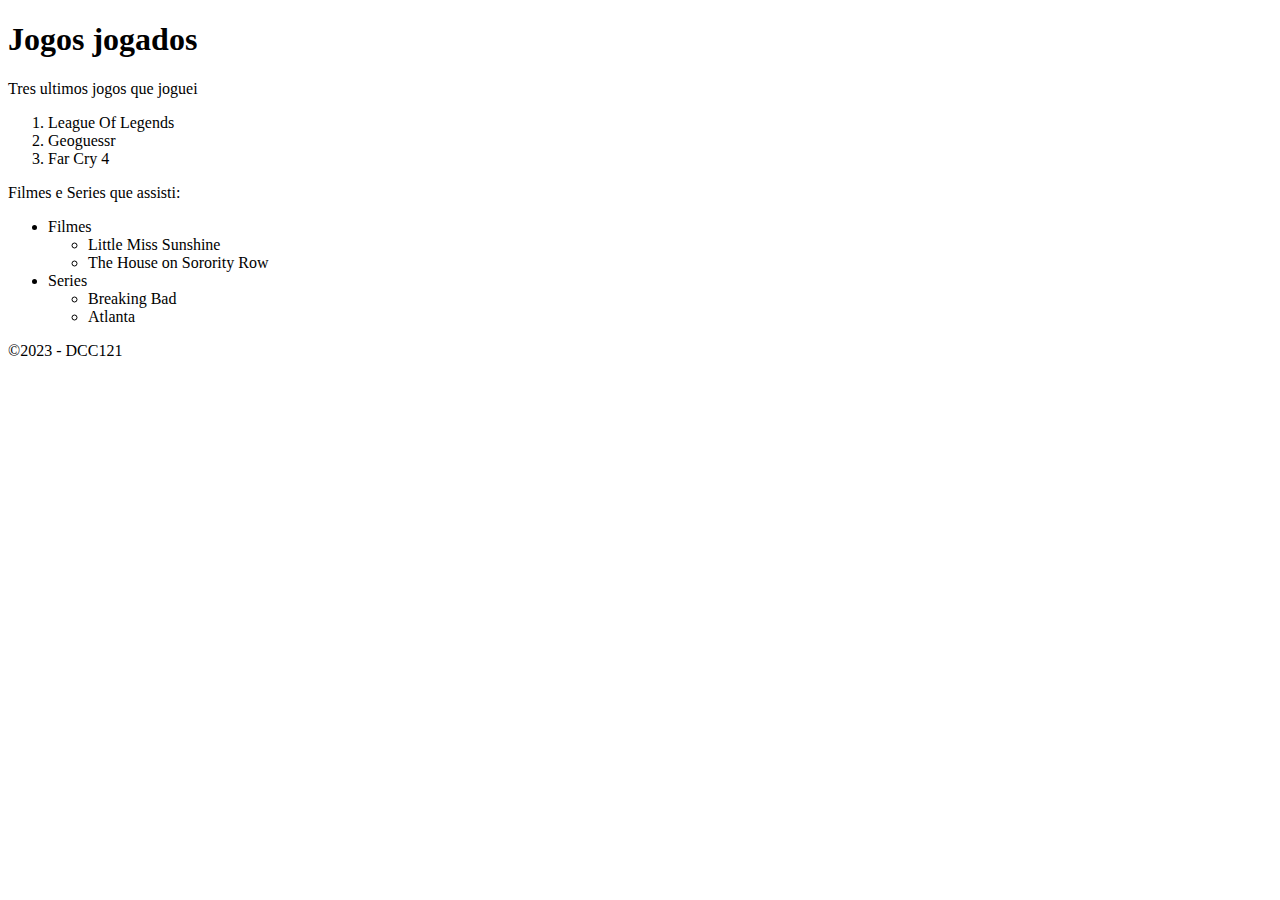
==== listas.html @ 4b48bbcb "renomeando" ====
<!DOCTYPE html>
<html lang="pt">
<head> 
    <meta charset="UTF-8"/>
    <meta http-equiv="X-UA-Compatible" content="IE=edge">
    <meta name="viewport" content="width=device-width, initial-scale=1.0"/>
    <title>Jogos jogados</title>
</head>
<body> 
    <header>
        <h1>Jogos jogados</h1>
    </header>
    <main> 
    </p>Tres ultimos jogos que joguei<p>

 <ol>
    <li>League Of Legends </li>
    <li>Geoguessr </li>
    <li>Far Cry 4 </li>
 </ol>

    <p>Filmes e Series que assisti: </p>
    <ul>
        <li>
            <div>Filmes</div>
        <ul>
            <li>Little Miss Sunshine</li>
            <li>The House on Sorority Row</li>
        </ul>
        </li>
        <li>
            <div>Series</div>
            <ul>
                <li>Breaking Bad</li>
                <li>Atlanta</li>
            </ul>
        </li>
    </ul>
    </main>
    <footer>
        &copy;2023 - DCC121
    </footer>

</body>
</html>
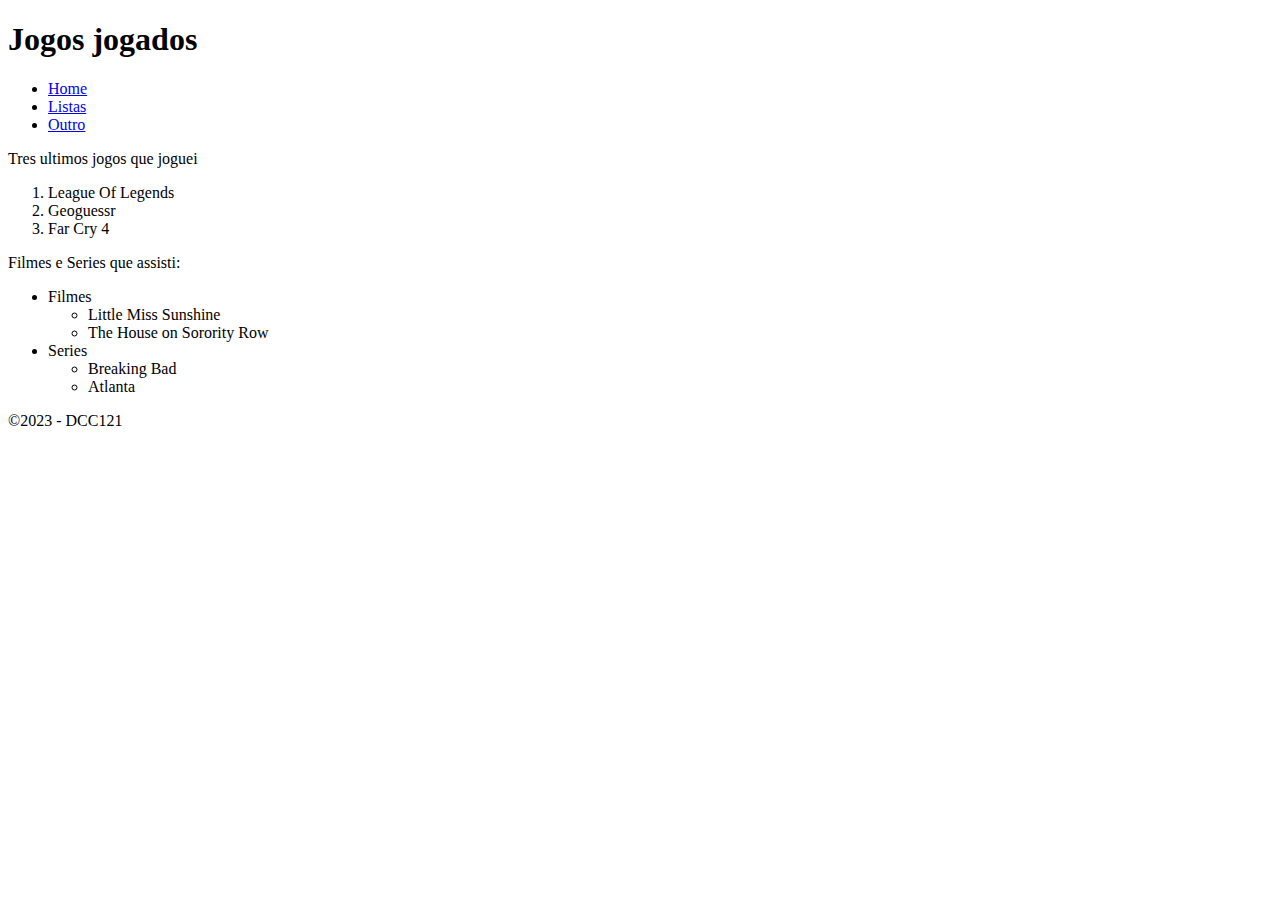
==== commit fada60ed: "adiciona navegacao em todas as paginas" ====
--- a/listas.html
+++ b/listas.html
@@ -9,6 +9,13 @@
 <body> 
     <header>
         <h1>Jogos jogados</h1>
+        <nav> 
+            <ul>
+                <li> <a href="index.html">Home</a></li>
+                <li> <a href="listas.html">Listas</a></li>
+                <li> <a href="outro.html">Outro</a></li>
+            </ul>
+            </nav>
     </header>
     <main> 
     </p>Tres ultimos jogos que joguei<p>
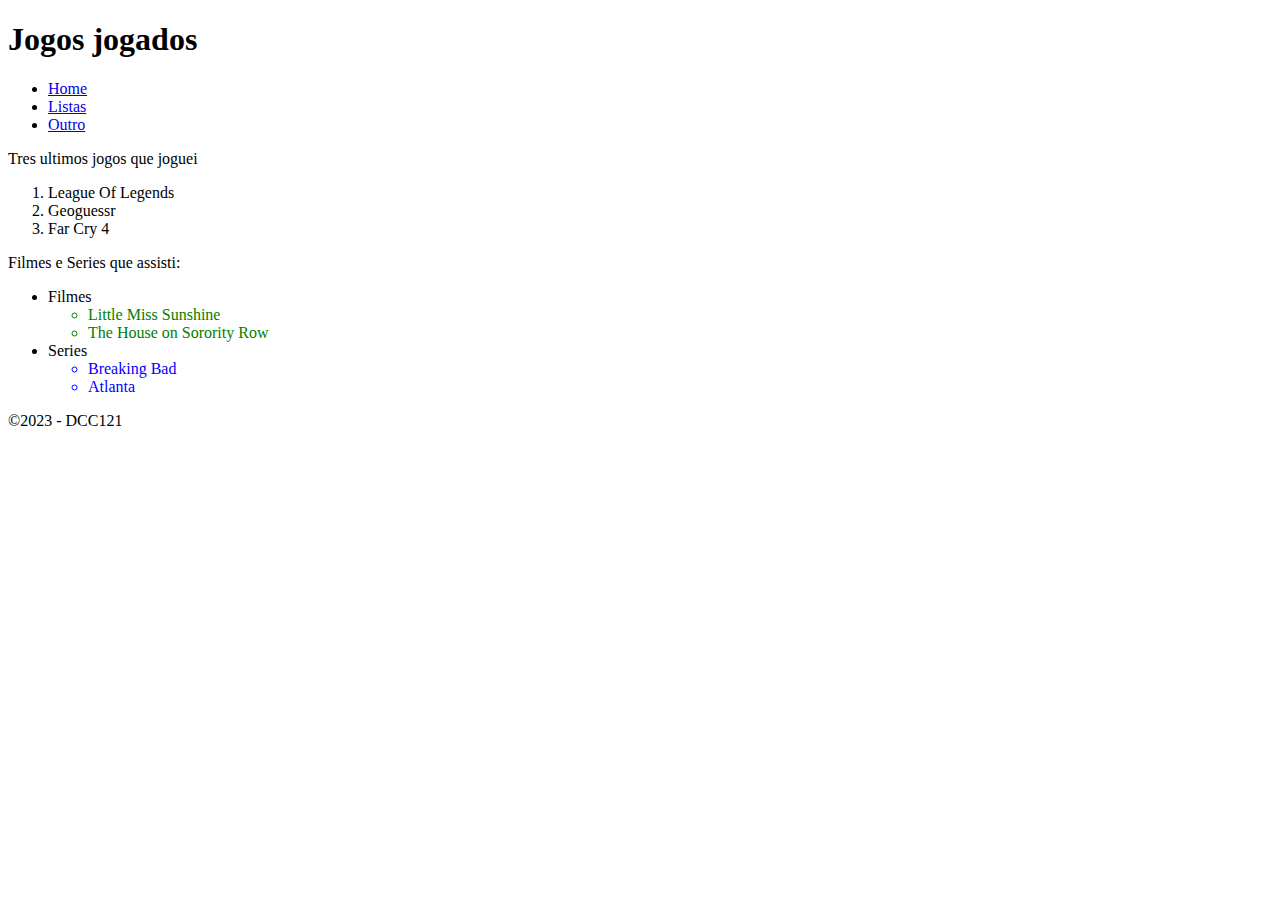
==== commit 3f0b0285: "adiciona estilos" ====
--- a/listas.html
+++ b/listas.html
@@ -30,14 +30,14 @@
     <ul>
         <li>
             <div>Filmes</div>
-        <ul>
+        <ul style="color:green;">
             <li>Little Miss Sunshine</li>
             <li>The House on Sorority Row</li>
         </ul>
         </li>
         <li>
             <div>Series</div>
-            <ul>
+            <ul style="color:blue;">
                 <li>Breaking Bad</li>
                 <li>Atlanta</li>
             </ul>
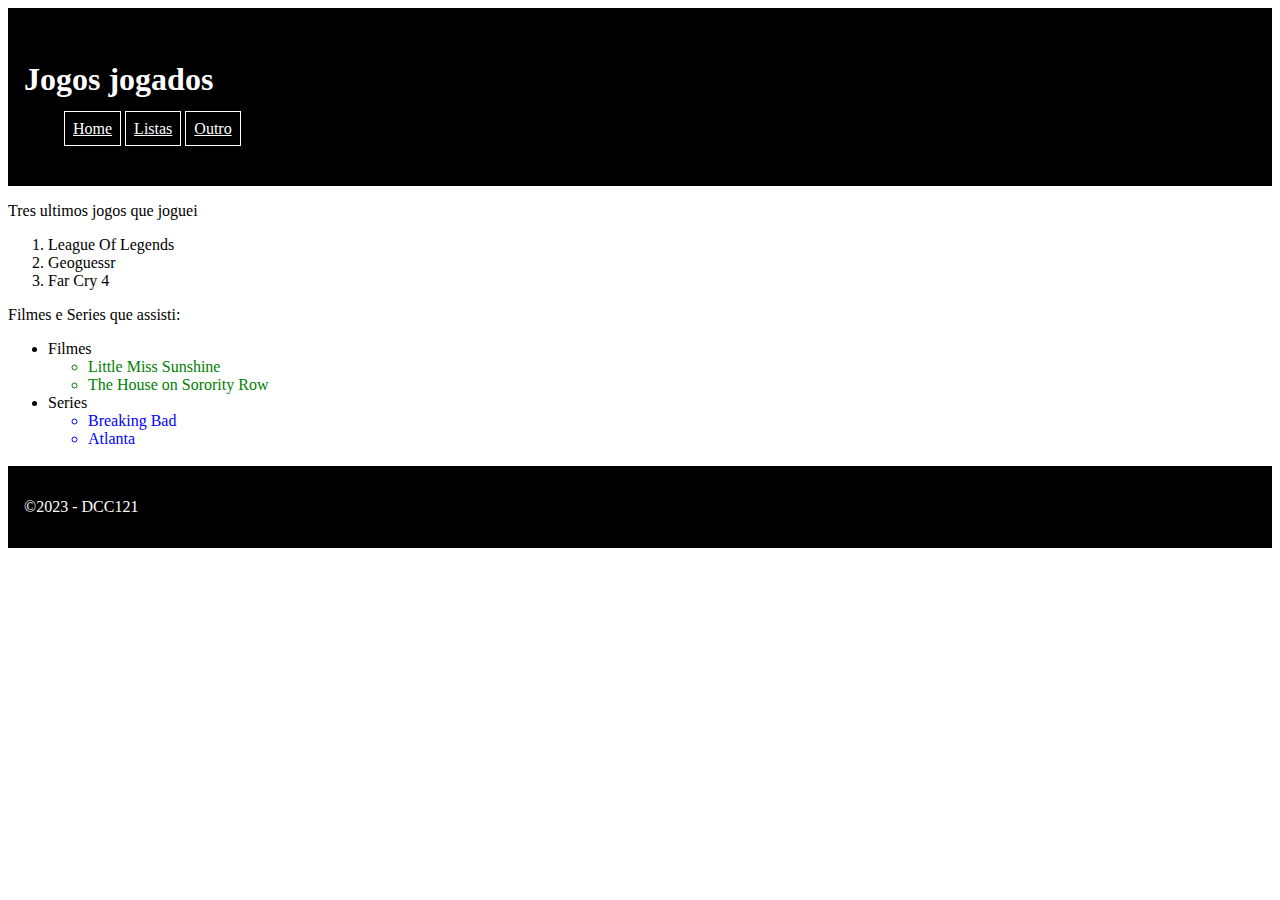
==== commit 75b5a8b1: "adiciona estilo externo" ====
--- a/listas.html
+++ b/listas.html
@@ -5,6 +5,8 @@
     <meta http-equiv="X-UA-Compatible" content="IE=edge">
     <meta name="viewport" content="width=device-width, initial-scale=1.0"/>
     <title>Jogos jogados</title>
+    <link rel="stylesheet" href ="estilopb.css"/>
+
 </head>
 <body> 
     <header>
--- a/estilopb.css
+++ b/estilopb.css
@@ -0,0 +1,17 @@
+header, footer{
+    padding: 2em 1em; 
+    color:white; 
+    background-color: black;
+}
+main {
+    min-height: 264px;
+}
+nav li {
+display: inline;
+border: solid 1px;
+padding: 0.5em;
+}
+
+header a{
+color: white;
+}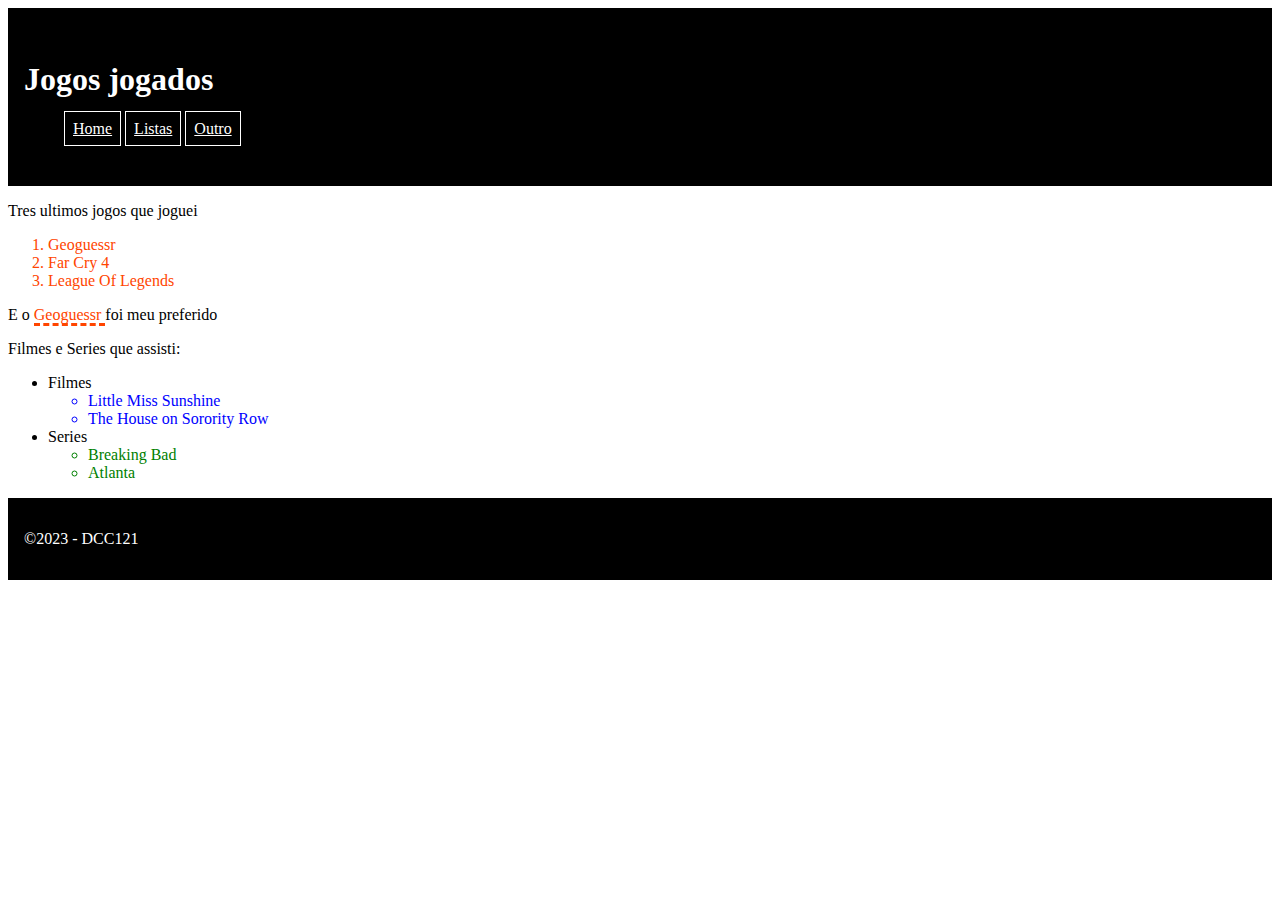
==== commit 424e76e5: "adiciona estilos por classes" ====
--- a/listas.html
+++ b/listas.html
@@ -5,8 +5,21 @@
     <meta http-equiv="X-UA-Compatible" content="IE=edge">
     <meta name="viewport" content="width=device-width, initial-scale=1.0"/>
     <title>Jogos jogados</title>
-    <link rel="stylesheet" href ="estilopb.css"/>
-
+        <link rel="stylesheet" href ="estilopb.css"/>
+        <style>
+            li.serie {
+                color: green;
+            }
+            li.filme {
+                color:blue;
+            }
+            .jogo {
+                color: orangered;
+            }
+            p > .jogo {
+                border-bottom: dashed;
+            }
+        </style>
 </head>
 <body> 
     <header>
@@ -23,25 +36,26 @@
     </p>Tres ultimos jogos que joguei<p>
 
  <ol>
-    <li>League Of Legends </li>
-    <li>Geoguessr </li>
-    <li>Far Cry 4 </li>
+     <li class="jogo" >Geoguessr </li>
+     <li class="jogo" >Far Cry 4 </li>
+     <li class="jogo" > League Of Legends </li>
  </ol>
+ <p> E o <span class="jogo"> Geoguessr </span> foi meu preferido</p>
 
     <p>Filmes e Series que assisti: </p>
     <ul>
         <li>
             <div>Filmes</div>
-        <ul style="color:green;">
-            <li>Little Miss Sunshine</li>
-            <li>The House on Sorority Row</li>
+        <ul>
+            <li class="filme">Little Miss Sunshine</li>
+            <li class="filme">The House on Sorority Row</li>
         </ul>
         </li>
         <li>
             <div>Series</div>
-            <ul style="color:blue;">
-                <li>Breaking Bad</li>
-                <li>Atlanta</li>
+            <ul>
+                <li class="serie">Breaking Bad</li>
+                <li class="serie">Atlanta</li>
             </ul>
         </li>
     </ul>
